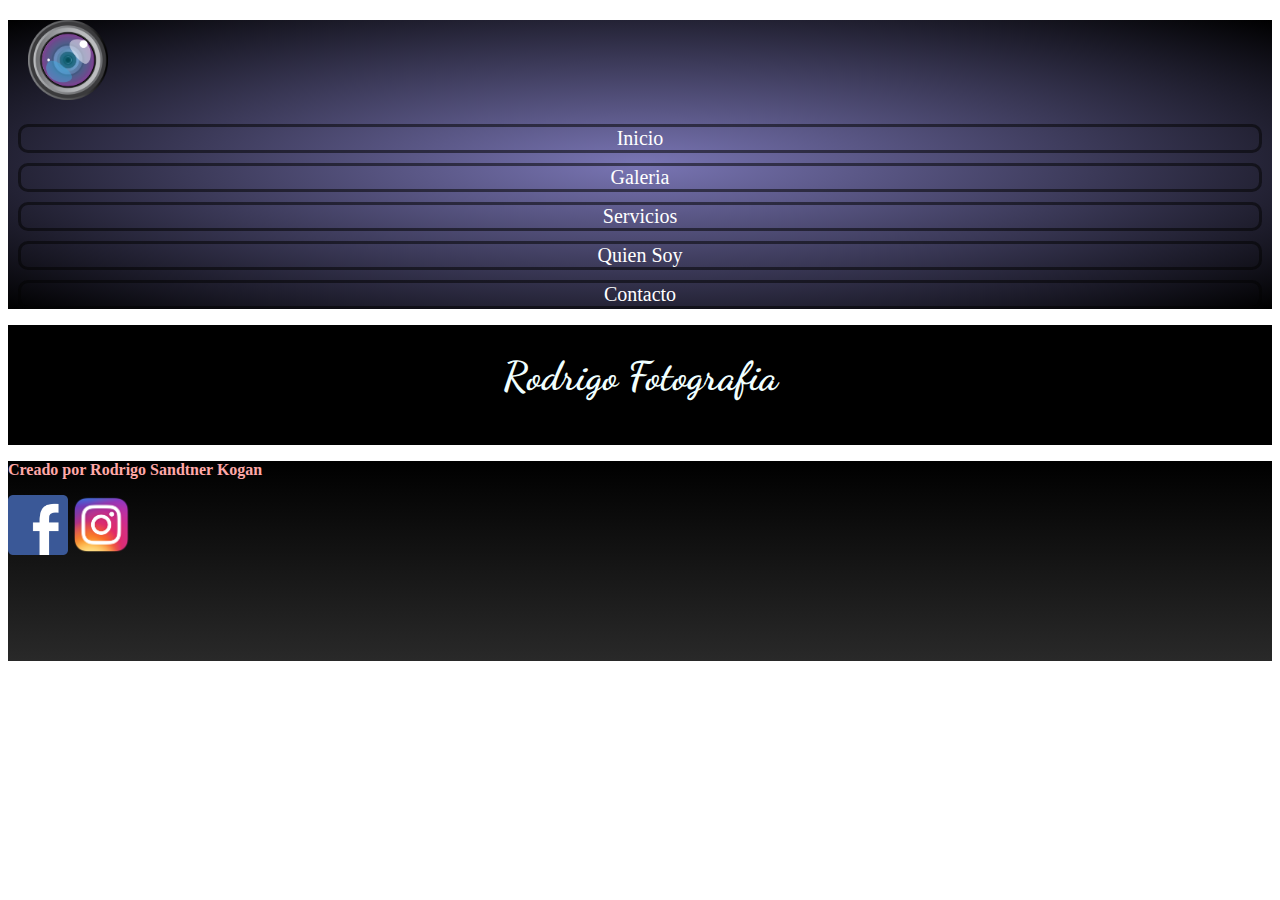
==== index.html @ c79405d3 "sass" ====
<!DOCTYPE html>
<html lang="es">

<head>
  <meta charset="UTF-8">
  <meta http-equiv="X-UA-Compatible" content="IE=edge">
  <meta name="viewport" content="width=device-width, initial-scale=1.0">
  <link rel="shortcut icon" href="">
  <link rel="preconnect" href="https://fonts.googleapis.com">
  <link href="https://cdn.jsdelivr.net/npm/bootstrap@5.2.0/dist/css/bootstrap.min.css" rel="stylesheet"
    integrity="sha384-gH2yIJqKdNHPEq0n4Mqa/HGKIhSkIHeL5AyhkYV8i59U5AR6csBvApHHNl/vI1Bx" crossorigin="anonymous">
  <link
    href="https://fonts.googleapis.com/css2?family=Dancing+Script&family=Montserrat&family=Roboto:wght@300&family=Staatliches&display=swap"
    rel="stylesheet">
  <!-- <link rel="stylesheet" href="./estiloB.css"> -->
  <link rel="stylesheet" href="./styles/styles.css">
  <title>Inicio</title>
</head>

<body>
  <!-- COMIENZA FILA HEADER -->
  <div class="container-fluid header">
    <div class="row">
      <div class="col-12 col-md-3 d-flex justify-content-center">
        <nav class="navLogo">
          <a href="./index.html"><img src="./images/camera6.png" class="imgLogo" alt="" width="80px" height="80px"></a>
        </nav>
      </div>
      <div class="col-12 d-flex justify-content-center col-md-9 d-flex align-items-end">
        <!-- <nav class="navLista d-flex align-items-center" style="border: solid 2px green;"> -->
        <ul class="lista d-flex flex-column flex-md-row">
          <li><a href="./index.html" class="d-flex justify-content-center ">Inicio</a></li>
          <li><a href="./galeria.html" class="d-flex justify-content-center ">Galeria</a></li>
          <li><a href="./servicios.html" class="d-flex justify-content-center ">Servicios</a></li>
          <li><a href="./quiensoy.html" class="d-flex justify-content-center ">Quien Soy</a></li>
          <li><a href="./contacto.html" class="d-flex justify-content-center ">Contacto</a></li>
        </ul>
        </nav>
      </div>
    </div>
  </div>

  <!-- COMIENZA FILA MAIN -->
  <div class="container-fluid main">
    <div class="row">
      <div class="col-12 text-center">
        <h1 class="textoInicio">Rodrigo Fotografia</h1>
      </div>
      <div class="col-12 d-flex justify-content-center">
        <img src="./images/inicio.jpg" class="img-fluid" alt="">
      </div>
    </div>
  </div>
  <!-- COMIENZA FILA FOOTER -->
  <div class="container-fluid footer">
    <div class="row h-100">
      <div class="col text-center d-flex align-items-center justify-content-center">
        <h3 class="textoFooter">Creado por Rodrigo Sandtner Kogan</h3>
      </div>
      <div class="col d-flex align-items-center justify-content-center">
        <nav class="navFooter w-75 d-flex justify-content-evenly">
          <a href="https://www.facebook.com/juanrodrigo.sandtnerkogan/"><img src="./images/face.png" class="rounded"
              alt="" width="60px" height="60px"></a>
          <a href="https://www.instagram.com/rodrigosandtner/"><img src="./images/Insta.png" class="rounded" alt=""
              width="60px" height="60px"></a>
        </nav>
      </div>
    </div>
  </div>
  <script src="https://cdn.jsdelivr.net/npm/bootstrap@5.2.0/dist/js/bootstrap.bundle.min.js"
    integrity="sha384-A3rJD856KowSb7dwlZdYEkO39Gagi7vIsF0jrRAoQmDKKtQBHUuLZ9AsSv4jD4Xa"
    crossorigin="anonymous"></script>
</body>

</html>
---- styles/styles.css ----
/* HEADER */
.header {
  height: auto;
  background: radial-gradient(#7975b4, #000000);
}

.navLogo {
  margin: 20px 20px 20px 20px;
}

.imgLogo:hover {
  transform: scale(1.3, 1.3);
}

.lista {
  list-style-type: none;
  padding-left: 0px;
}

.lista li {
  color: rgb(255, 255, 255);
  border: solid 3px rgba(3, 3, 3, 0.541);
  border-radius: 10px;
  font-size: 20px;
  text-align: center;
  padding-right: 10px;
  padding-left: 10px;
  margin-bottom: 5px;
  margin: 10px 10px 10px 10px;
  transition: 1s;
}

.lista li:hover {
  background-color: #cfc032;
  transform: scale(1.3, 1.3);
}

.lista li a {
  text-decoration: none;
  color: rgb(255, 255, 255);
}

.footer {
  background-color: rgba(20, 19, 19, 0.959);
  background-image: linear-gradient(to bottom, #000000, rgb(41, 41, 41));
  height: 200px;
}
.footer .textoFooter {
  font-size: 16px;
  color: rgb(255, 168, 168);
}

/* PAGINA MAIN */
.main {
  display: flex;
  flex-direction: column;
  color: azure;
  background-color: rgb(0, 0, 0);
  align-items: center;
  justify-content: space-around;
}
.main .textoInicio {
  font-family: "Dancing Script", cursive;
  font-size: 40px;
  position: relative;
  -webkit-animation-name: animacionTexto;
          animation-name: animacionTexto;
  -webkit-animation-duration: 8s;
          animation-duration: 8s;
  -webkit-animation-iteration-count: infinite;
          animation-iteration-count: infinite;
  -webkit-animation-timing-function: ease-in;
          animation-timing-function: ease-in;
}
@-webkit-keyframes animacionTexto {
  0% {
    color: rgb(226, 185, 97);
    left: -30px;
  }
  50% {
    color: rgba(148, 79, 0, 0.753);
    left: 30px;
  }
  100% {
    color: rgb(226, 185, 97);
    left: -30px;
  }
}
@keyframes animacionTexto {
  0% {
    color: rgb(226, 185, 97);
    left: -30px;
  }
  50% {
    color: rgba(148, 79, 0, 0.753);
    left: 30px;
  }
  100% {
    color: rgb(226, 185, 97);
    left: -30px;
  }
}
@media screen and (min-width: 768px) {
  .main .textoInicio {
    -webkit-animation-duration: 15s;
            animation-duration: 15s;
    -webkit-animation-iteration-count: infinite;
            animation-iteration-count: infinite;
    -webkit-animation-timing-function: ease-in;
            animation-timing-function: ease-in;
  }
  @-webkit-keyframes animacionTexto {
    0% {
      color: rgb(226, 185, 97);
      left: -250px;
    }
    50% {
      color: rgba(148, 79, 0, 0.753);
      left: 250px;
    }
    100% {
      color: rgb(226, 185, 97);
      left: -249px;
    }
  }
  @keyframes animacionTexto {
    0% {
      color: rgb(226, 185, 97);
      left: -250px;
    }
    50% {
      color: rgba(148, 79, 0, 0.753);
      left: 250px;
    }
    100% {
      color: rgb(226, 185, 97);
      left: -249px;
    }
  }
}/*# sourceMappingURL=styles.css.map */
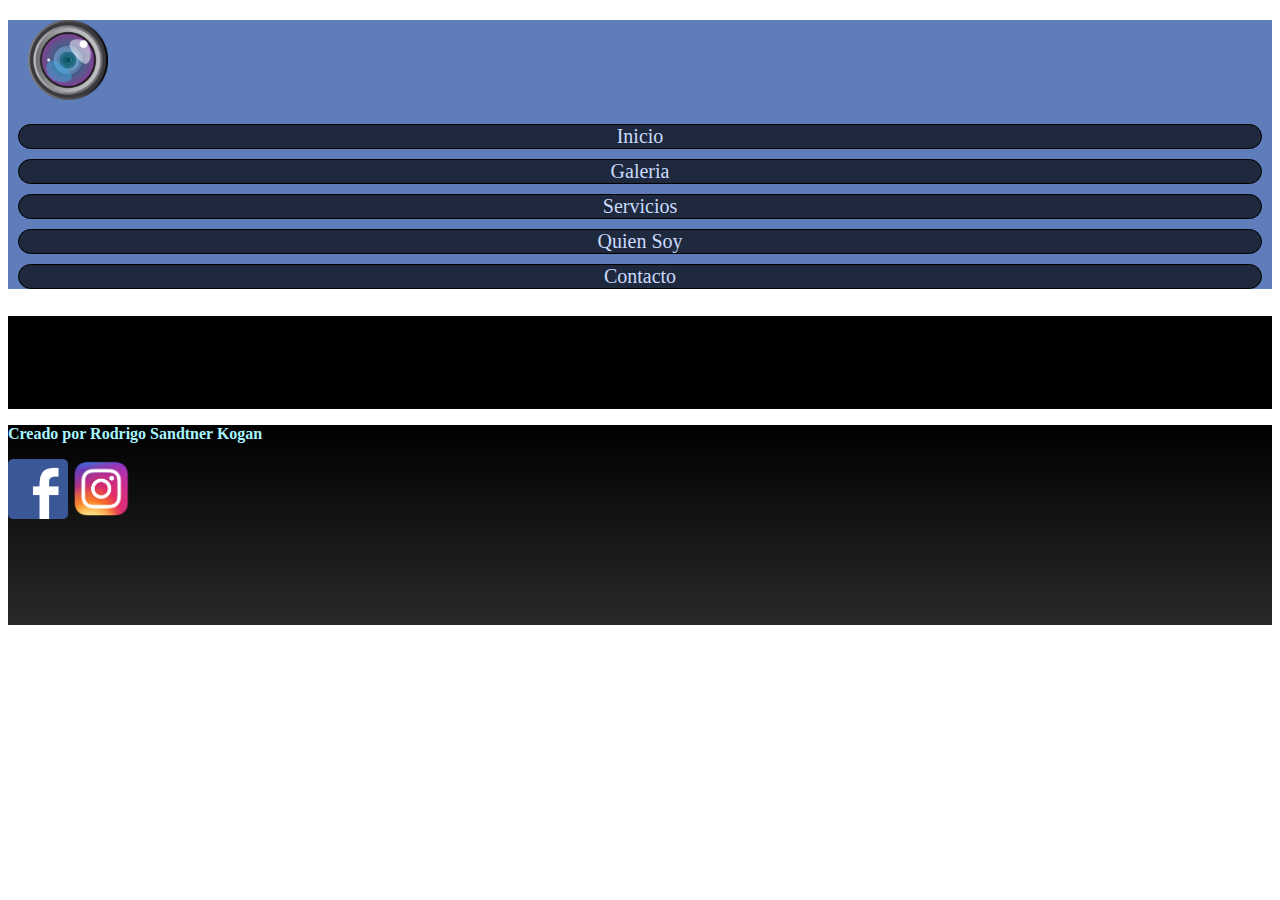
==== commit e9921480: "Add files via upload" ====
--- a/index.html
+++ b/index.html
@@ -1,75 +1,77 @@
-<!DOCTYPE html>
-<html lang="es">
-
-<head>
-  <meta charset="UTF-8">
-  <meta http-equiv="X-UA-Compatible" content="IE=edge">
-  <meta name="viewport" content="width=device-width, initial-scale=1.0">
-  <link rel="shortcut icon" href="">
-  <link rel="preconnect" href="https://fonts.googleapis.com">
-  <link href="https://cdn.jsdelivr.net/npm/bootstrap@5.2.0/dist/css/bootstrap.min.css" rel="stylesheet"
-    integrity="sha384-gH2yIJqKdNHPEq0n4Mqa/HGKIhSkIHeL5AyhkYV8i59U5AR6csBvApHHNl/vI1Bx" crossorigin="anonymous">
-  <link
-    href="https://fonts.googleapis.com/css2?family=Dancing+Script&family=Montserrat&family=Roboto:wght@300&family=Staatliches&display=swap"
-    rel="stylesheet">
-  <!-- <link rel="stylesheet" href="./estiloB.css"> -->
-  <link rel="stylesheet" href="./styles/styles.css">
-  <title>Inicio</title>
-</head>
-
-<body>
-  <!-- COMIENZA FILA HEADER -->
-  <div class="container-fluid header">
-    <div class="row">
-      <div class="col-12 col-md-3 d-flex justify-content-center">
-        <nav class="navLogo">
-          <a href="./index.html"><img src="./images/camera6.png" class="imgLogo" alt="" width="80px" height="80px"></a>
-        </nav>
-      </div>
-      <div class="col-12 d-flex justify-content-center col-md-9 d-flex align-items-end">
-        <!-- <nav class="navLista d-flex align-items-center" style="border: solid 2px green;"> -->
-        <ul class="lista d-flex flex-column flex-md-row">
-          <li><a href="./index.html" class="d-flex justify-content-center ">Inicio</a></li>
-          <li><a href="./galeria.html" class="d-flex justify-content-center ">Galeria</a></li>
-          <li><a href="./servicios.html" class="d-flex justify-content-center ">Servicios</a></li>
-          <li><a href="./quiensoy.html" class="d-flex justify-content-center ">Quien Soy</a></li>
-          <li><a href="./contacto.html" class="d-flex justify-content-center ">Contacto</a></li>
-        </ul>
-        </nav>
-      </div>
-    </div>
-  </div>
-
-  <!-- COMIENZA FILA MAIN -->
-  <div class="container-fluid main">
-    <div class="row">
-      <div class="col-12 text-center">
-        <h1 class="textoInicio">Rodrigo Fotografia</h1>
-      </div>
-      <div class="col-12 d-flex justify-content-center">
-        <img src="./images/inicio.jpg" class="img-fluid" alt="">
-      </div>
-    </div>
-  </div>
-  <!-- COMIENZA FILA FOOTER -->
-  <div class="container-fluid footer">
-    <div class="row h-100">
-      <div class="col text-center d-flex align-items-center justify-content-center">
-        <h3 class="textoFooter">Creado por Rodrigo Sandtner Kogan</h3>
-      </div>
-      <div class="col d-flex align-items-center justify-content-center">
-        <nav class="navFooter w-75 d-flex justify-content-evenly">
-          <a href="https://www.facebook.com/juanrodrigo.sandtnerkogan/"><img src="./images/face.png" class="rounded"
-              alt="" width="60px" height="60px"></a>
-          <a href="https://www.instagram.com/rodrigosandtner/"><img src="./images/Insta.png" class="rounded" alt=""
-              width="60px" height="60px"></a>
-        </nav>
-      </div>
-    </div>
-  </div>
-  <script src="https://cdn.jsdelivr.net/npm/bootstrap@5.2.0/dist/js/bootstrap.bundle.min.js"
-    integrity="sha384-A3rJD856KowSb7dwlZdYEkO39Gagi7vIsF0jrRAoQmDKKtQBHUuLZ9AsSv4jD4Xa"
-    crossorigin="anonymous"></script>
-</body>
-
+<!DOCTYPE html>
+<html lang="es">
+
+<head>
+  <meta charset="UTF-8">
+  <meta http-equiv="X-UA-Compatible" content="IE=edge">
+  <meta name="viewport" content="width=device-width, initial-scale=1.0">
+  <link rel="shortcut icon" href="">
+  <link rel="preconnect" href="https://fonts.googleapis.com">
+  <link href="https://cdn.jsdelivr.net/npm/bootstrap@5.2.0/dist/css/bootstrap.min.css" rel="stylesheet"
+    integrity="sha384-gH2yIJqKdNHPEq0n4Mqa/HGKIhSkIHeL5AyhkYV8i59U5AR6csBvApHHNl/vI1Bx" crossorigin="anonymous">
+  <link
+    href="https://fonts.googleapis.com/css2?family=Dancing+Script&family=Montserrat&family=Roboto:wght@300&family=Staatliches&display=swap"
+    rel="stylesheet">
+  <!-- <link rel="stylesheet" href="./estiloB.css"> -->
+  <link rel="stylesheet" href="./styles/styles.css">
+  <meta name="keywords" content="foto, fotografia, rodrigo fotografia, fotografia hurlingham, servicio de fotografia, salidas fotograficas, cuadros fotofraficos, fotografia naturaleza, fotografia urbana, producciones fotofraficas, books personales">
+  <meta name="description" content="Sitio de fotografia, encontraras una galeria con mis fotos y los servicios que ofrezco">
+  <title>Inicio</title>
+</head>
+
+<body>
+  <!-- COMIENZA FILA HEADER -->
+  <div class="container-fluid header">
+    <div class="row">
+      <div class="col-12 col-md-3 d-flex justify-content-center">
+        <nav class="navLogo">
+          <a href="./index.html"><img src="./images/camera6.png" class="imgLogo" alt="" width="80px" height="80px"></a>
+        </nav>
+      </div>
+      <div class="col-12 d-flex justify-content-center col-md-9 d-flex align-items-end">
+        <!-- <nav class="navLista d-flex align-items-center" style="border: solid 2px green;"> -->
+        <ul class="d-flex flex-column flex-md-row">
+          <li><a href="./index.html" class="d-flex justify-content-center ">Inicio</a></li>
+          <li><a href="./pages/galeria.html" class="d-flex justify-content-center ">Galeria</a></li>
+          <li><a href="./pages/servicios.html" class="d-flex justify-content-center ">Servicios</a></li>
+          <li><a href="./pages/quienSoy.html" class="d-flex justify-content-center ">Quien Soy</a></li>
+          <li><a href="./pages/contacto.html" class="d-flex justify-content-center ">Contacto</a></li>
+        </ul>
+        </nav>
+      </div>
+    </div>
+  </div>
+
+  <!-- COMIENZA FILA MAIN -->
+  <div class="container-fluid mainInicio">
+    <div class="row">
+      <div class="col-12 text-center">
+        <h1 class="textoInicio">Rodrigo Fotografia</h1>
+      </div>
+      <div class="col-12 d-flex justify-content-center">
+        <img src="./images/inicio.jpg" class="img-fluid" alt="">
+      </div>
+    </div>
+  </div>
+  <!-- COMIENZA FILA FOOTER -->
+  <div class="container-fluid footer">
+    <div class="row h-100">
+      <div class="col text-center d-flex align-items-center justify-content-center">
+        <h3 class="textoFooter">Creado por Rodrigo Sandtner Kogan</h3>
+      </div>
+      <div class="col d-flex align-items-center justify-content-center">
+        <nav class="navFooter w-75 d-flex justify-content-evenly">
+          <a href="https://www.facebook.com/juanrodrigo.sandtnerkogan/"><img src="./images/face.png" class="rounded"
+              alt="" width="60px" height="60px"></a>
+          <a href="https://www.instagram.com/rodrigosandtner/"><img src="./images/Insta.png" class="rounded" alt=""
+              width="60px" height="60px"></a>
+        </nav>
+      </div>
+    </div>
+  </div>
+  <script src="https://cdn.jsdelivr.net/npm/bootstrap@5.2.0/dist/js/bootstrap.bundle.min.js"
+    integrity="sha384-A3rJD856KowSb7dwlZdYEkO39Gagi7vIsF0jrRAoQmDKKtQBHUuLZ9AsSv4jD4Xa"
+    crossorigin="anonymous"></script>
+</body>
+
 </html>--- a/styles/styles.css
+++ b/styles/styles.css
@@ -1,140 +1,174 @@
-/* HEADER */
-.header {
-  height: auto;
-  background: radial-gradient(#7975b4, #000000);
-}
-
-.navLogo {
-  margin: 20px 20px 20px 20px;
-}
-
-.imgLogo:hover {
-  transform: scale(1.3, 1.3);
-}
-
-.lista {
-  list-style-type: none;
-  padding-left: 0px;
-}
-
-.lista li {
-  color: rgb(255, 255, 255);
-  border: solid 3px rgba(3, 3, 3, 0.541);
-  border-radius: 10px;
-  font-size: 20px;
-  text-align: center;
-  padding-right: 10px;
-  padding-left: 10px;
-  margin-bottom: 5px;
-  margin: 10px 10px 10px 10px;
-  transition: 1s;
-}
-
-.lista li:hover {
-  background-color: #cfc032;
-  transform: scale(1.3, 1.3);
-}
-
-.lista li a {
-  text-decoration: none;
-  color: rgb(255, 255, 255);
-}
-
-.footer {
-  background-color: rgba(20, 19, 19, 0.959);
-  background-image: linear-gradient(to bottom, #000000, rgb(41, 41, 41));
-  height: 200px;
-}
-.footer .textoFooter {
-  font-size: 16px;
-  color: rgb(255, 168, 168);
-}
-
-/* PAGINA MAIN */
-.main {
-  display: flex;
-  flex-direction: column;
-  color: azure;
-  background-color: rgb(0, 0, 0);
-  align-items: center;
-  justify-content: space-around;
-}
-.main .textoInicio {
-  font-family: "Dancing Script", cursive;
-  font-size: 40px;
-  position: relative;
-  -webkit-animation-name: animacionTexto;
-          animation-name: animacionTexto;
-  -webkit-animation-duration: 8s;
-          animation-duration: 8s;
-  -webkit-animation-iteration-count: infinite;
-          animation-iteration-count: infinite;
-  -webkit-animation-timing-function: ease-in;
-          animation-timing-function: ease-in;
-}
-@-webkit-keyframes animacionTexto {
-  0% {
-    color: rgb(226, 185, 97);
-    left: -30px;
-  }
-  50% {
-    color: rgba(148, 79, 0, 0.753);
-    left: 30px;
-  }
-  100% {
-    color: rgb(226, 185, 97);
-    left: -30px;
-  }
-}
-@keyframes animacionTexto {
-  0% {
-    color: rgb(226, 185, 97);
-    left: -30px;
-  }
-  50% {
-    color: rgba(148, 79, 0, 0.753);
-    left: 30px;
-  }
-  100% {
-    color: rgb(226, 185, 97);
-    left: -30px;
-  }
-}
-@media screen and (min-width: 768px) {
-  .main .textoInicio {
-    -webkit-animation-duration: 15s;
-            animation-duration: 15s;
-    -webkit-animation-iteration-count: infinite;
-            animation-iteration-count: infinite;
-    -webkit-animation-timing-function: ease-in;
-            animation-timing-function: ease-in;
-  }
-  @-webkit-keyframes animacionTexto {
-    0% {
-      color: rgb(226, 185, 97);
-      left: -250px;
-    }
-    50% {
-      color: rgba(148, 79, 0, 0.753);
-      left: 250px;
-    }
-    100% {
-      color: rgb(226, 185, 97);
-      left: -249px;
-    }
-  }
-  @keyframes animacionTexto {
-    0% {
-      color: rgb(226, 185, 97);
-      left: -250px;
-    }
-    50% {
-      color: rgba(148, 79, 0, 0.753);
-      left: 250px;
-    }
-    100% {
-      color: rgb(226, 185, 97);
-      left: -249px;
-    }
-  }
+/* HEADER */
+.header {
+  height: auto;
+  background-color: rgb(95, 124, 187);
+}
+.header .navLogo {
+  margin: 20px 20px 20px 20px;
+}
+.header .navLogo:hover {
+  transform: scale(1.3, 1.3);
+}
+.header ul {
+  list-style-type: none;
+  padding-left: 0px;
+}
+.header ul li {
+  text-decoration: none;
+  color: #6951C9;
+  border: solid 1px black;
+  border-radius: 20px;
+  font-size: 20px;
+  text-align: center;
+  padding-right: 10px;
+  padding-left: 10px;
+  margin: 10px 10px 10px 10px;
+  transition: 1s;
+  background-color: #1F293D;
+}
+.header ul li:hover {
+  background-color: #6951C9;
+  transform: scale(1.2, 1.2);
+}
+.header ul li a {
+  text-decoration: none;
+  color: #CADBFD;
+}
+
+/* PAGINA INICIO */
+.mainInicio {
+  background-color: rgb(0, 0, 0);
+}
+.mainInicio .textoInicio {
+  font-family: "Dancing Script", cursive;
+  font-size: 40px;
+  position: relative;
+  -webkit-animation-name: animacionTexto;
+          animation-name: animacionTexto;
+  -webkit-animation-duration: 8s;
+          animation-duration: 8s;
+  -webkit-animation-iteration-count: infinite;
+          animation-iteration-count: infinite;
+  -webkit-animation-timing-function: ease-in;
+          animation-timing-function: ease-in;
+}
+@-webkit-keyframes animacionTexto {
+  0% {
+    color: rgb(226, 185, 97);
+    left: -30px;
+  }
+  50% {
+    color: rgba(148, 79, 0, 0.753);
+    left: 30px;
+  }
+  100% {
+    color: rgb(226, 185, 97);
+    left: -30px;
+  }
+}
+@keyframes animacionTexto {
+  0% {
+    color: rgb(226, 185, 97);
+    left: -30px;
+  }
+  50% {
+    color: rgba(148, 79, 0, 0.753);
+    left: 30px;
+  }
+  100% {
+    color: rgb(226, 185, 97);
+    left: -30px;
+  }
+}
+@media screen and (min-width: 768px) {
+  .mainInicio .textoInicio {
+    -webkit-animation-duration: 15s;
+            animation-duration: 15s;
+    -webkit-animation-iteration-count: infinite;
+            animation-iteration-count: infinite;
+    -webkit-animation-timing-function: ease-in;
+            animation-timing-function: ease-in;
+  }
+  @-webkit-keyframes animacionTexto {
+    0% {
+      color: rgb(226, 185, 97);
+      left: -250px;
+    }
+    50% {
+      color: rgba(148, 79, 0, 0.753);
+      left: 250px;
+    }
+    100% {
+      color: rgb(226, 185, 97);
+      left: -249px;
+    }
+  }
+  @keyframes animacionTexto {
+    0% {
+      color: rgb(226, 185, 97);
+      left: -250px;
+    }
+    50% {
+      color: rgba(148, 79, 0, 0.753);
+      left: 250px;
+    }
+    100% {
+      color: rgb(226, 185, 97);
+      left: -249px;
+    }
+  }
+}
+
+/*Pagina Galeria*/
+.mainGaleria {
+  background-color: rgb(0, 0, 0);
+}
+
+.mainContacto {
+  background-color: rgb(0, 0, 0);
+}
+
+.mainQuienSoy {
+  background-color: rgb(0, 0, 0);
+}
+
+.mainServicios {
+  background-color: rgb(0, 0, 0);
+}
+
+.footer {
+  background-color: rgba(20, 19, 19, 0.959);
+  background-image: linear-gradient(to bottom, #000000, rgb(41, 41, 41));
+  height: 200px;
+}
+.footer .textoFooter {
+  font-size: 16px;
+  color: rgb(168, 245, 255);
+}
+
+.cardServicios {
+  border: solid 3px rgb(170, 170, 170);
+  color: #803F40;
+  background-color: #C9C9C9;
+  font-size: 16px;
+  border-radius: 10px;
+  margin: 40px;
+}
+
+.card-titleServicios {
+  color: rgb(162, 0, 255);
+  margin-top: 15px;
+}
+
+.cardGaleria {
+  border: solid 3px rgb(170, 170, 170);
+  color: rgb(145, 255, 0);
+  background-color: rgb(0, 51, 128);
+  font-size: 40px;
+  border-radius: 10px;
+  margin: 40px;
+}
+
+.card-titleGaleria {
+  margin: 15px;
 }/*# sourceMappingURL=styles.css.map */